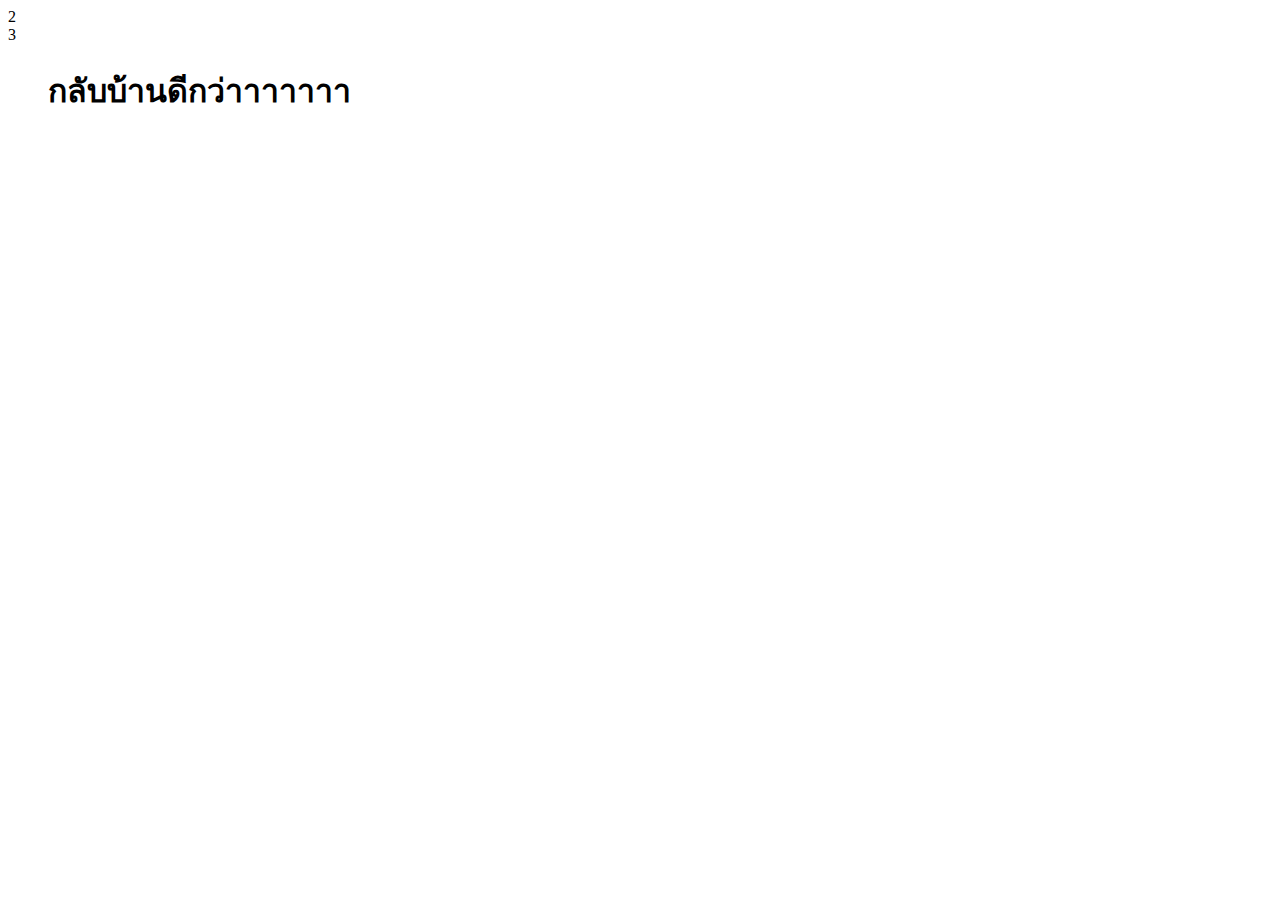
==== HTML/index.html @ 922225ed "Create index.html" ====
<!DOCTYPE html>
<html lang="en">
  <head>
    <meta charset="UTF-8" />
    <meta name="viewport" content="width=device-width, initial-scale=1.0" />
    <title>Document</title>
    <link rel="stylesheet" href="style.css" />
  </head>
  <body>
    <div id="box" class="box"></div>
    <div id="choose-box">
      <div id="choose1" class="choose"></div>
      <div id="choose2" class="choose">2</div>
      <div id="choose3" class="choose">3</div>
    </div>
    <div id="text-box" class="box">
      <div id="word">
        <dd>
          <h1 id="text">กลับบ้านดีกว่าาาาาาา</h1>
        </dd>
      </div>
    </div>
  </body>
  <script src="game.js"></script>
</html>
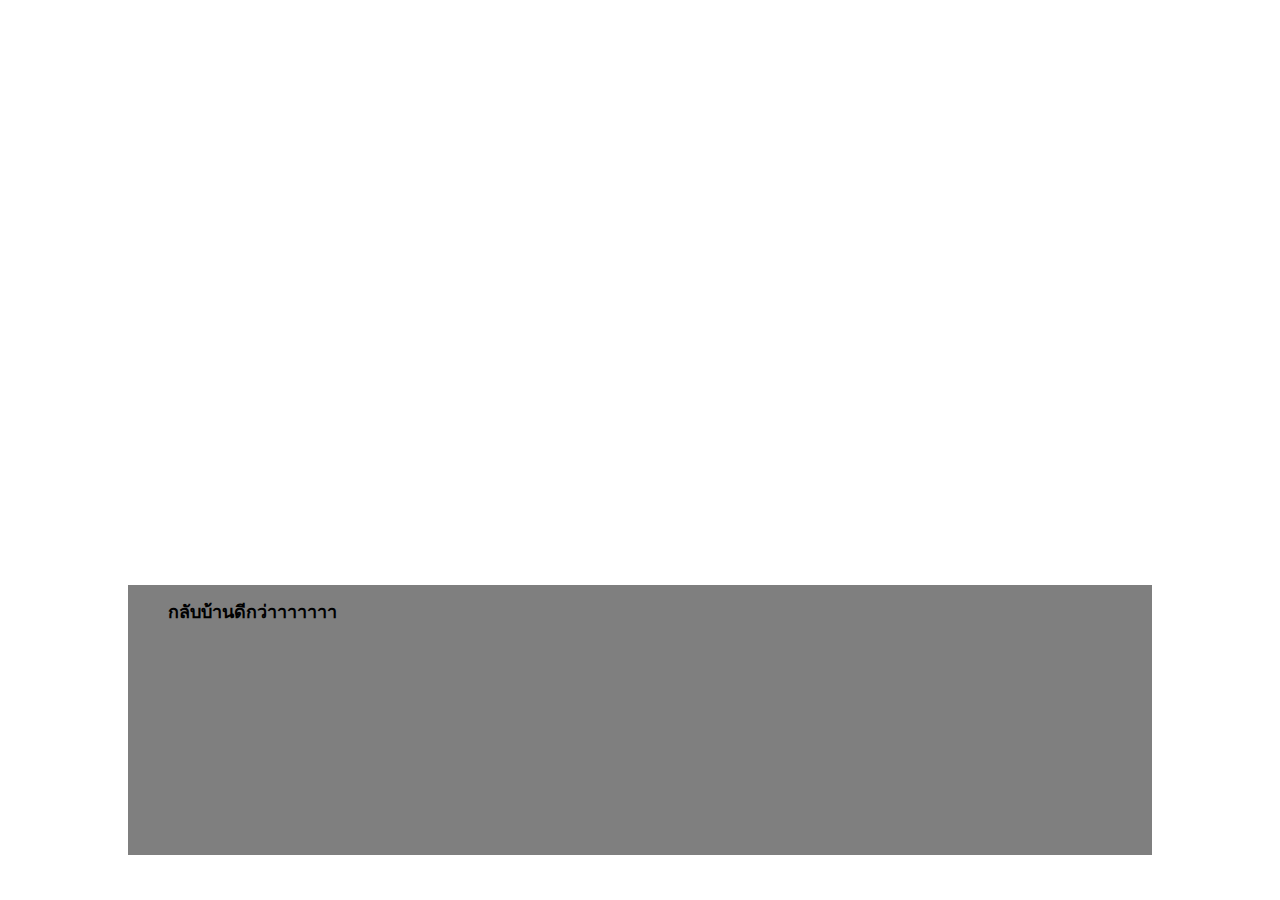
==== commit c6a98f8f: "Update index.html" ====
--- a/HTML/index.html
+++ b/HTML/index.html
@@ -4,7 +4,7 @@
     <meta charset="UTF-8" />
     <meta name="viewport" content="width=device-width, initial-scale=1.0" />
     <title>Document</title>
-    <link rel="stylesheet" href="style.css" />
+    <link rel="stylesheet" href="/CSS/style.css" />
   </head>
   <body>
     <div id="box" class="box"></div>
--- a/CSS/style.css
+++ b/CSS/style.css
@@ -0,0 +1,42 @@
+
+.box{
+    position: absolute;
+    top: 80%;
+    left: 50%;
+    transform: translate(-50%,-50%);
+    width: 80%;
+    height: 30%;
+}
+#box{
+    background-color: #000;
+    opacity: 0.5;
+    z-index: 1;
+}
+.choose{
+    position: absolute;
+    left: 50%;
+    transform: translate(-50%,-50%);
+    width: 30%;
+    height: 5%;
+    background-color: #aaa;
+    text-align: center;
+    font-size: 4vh;
+    opacity: 0;
+    margin: auto;
+}
+#text{
+    font-size: 2vh;
+}
+.choose{
+    cursor: default;
+    font-size: 3vh;
+}
+#choose1{
+    top: 50%;
+}
+#choose2{
+    top: 45%;
+}
+#choose3{
+    top: 39.9%;
+}
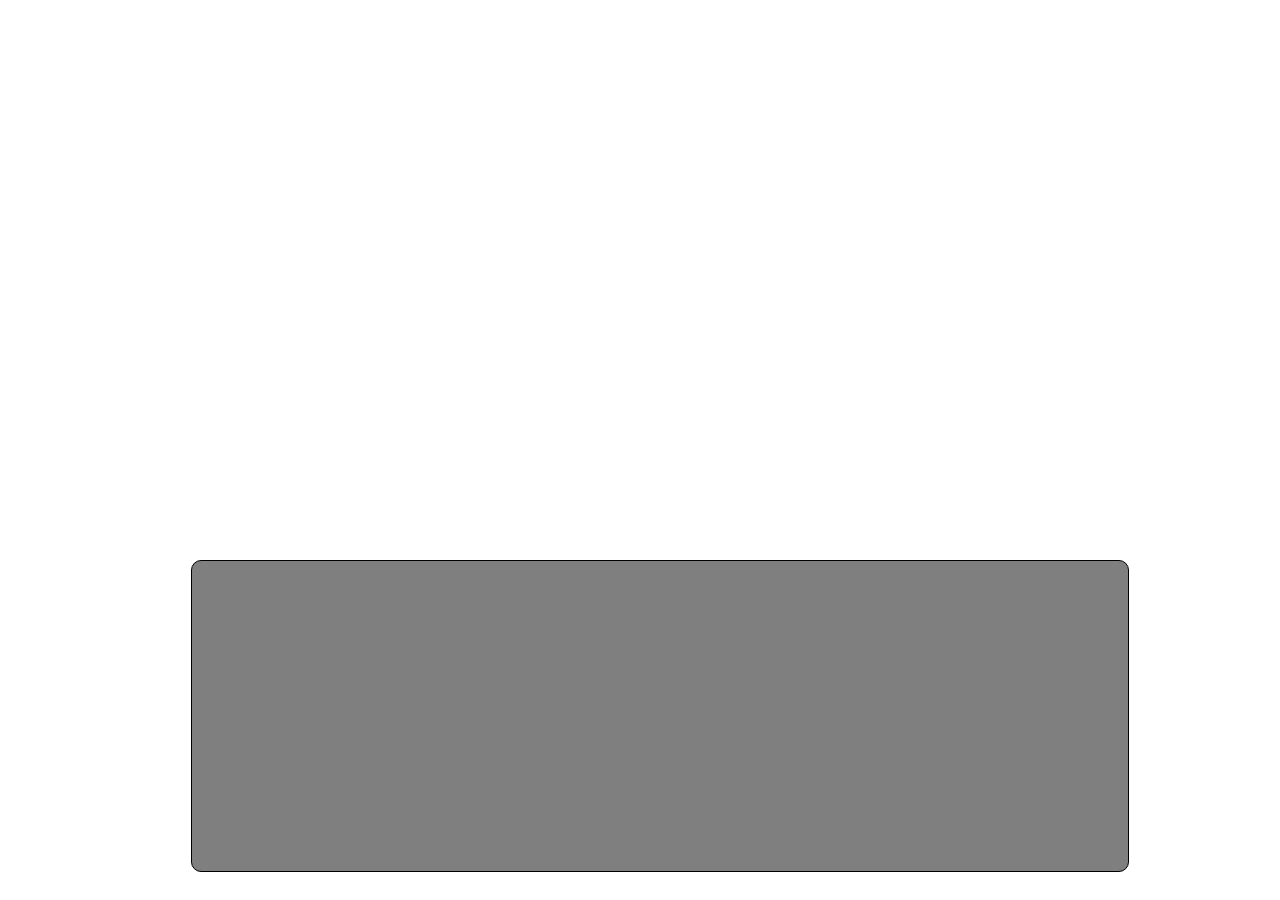
==== commit f4140622: "Update index.html" ====
--- a/HTML/index.html
+++ b/HTML/index.html
@@ -7,19 +7,14 @@
     <link rel="stylesheet" href="/CSS/style.css" />
   </head>
   <body>
-    <div id="box" class="box"></div>
+    <div id="text-box" class="box first-line">
+        <h1 id="text"></h1>
+    </div>
     <div id="choose-box">
       <div id="choose1" class="choose"></div>
-      <div id="choose2" class="choose">2</div>
-      <div id="choose3" class="choose">3</div>
+      <div id="choose2" class="choose"></div>
+      <div id="choose3" class="choose"></div>
     </div>
-    <div id="text-box" class="box">
-      <div id="word">
-        <dd>
-          <h1 id="text">กลับบ้านดีกว่าาาาาาา</h1>
-        </dd>
-      </div>
-    </div>
+    <script src="/JS/script.js"></script>
   </body>
-  <script src="game.js"></script>
 </html>
--- a/CSS/style.css
+++ b/CSS/style.css
@@ -1,42 +1,65 @@
+body {
+  font-family: Arial, sans-serif;
+}
+.box {
+  position: absolute;
+  left: 50%;
+  transform: translateX(-50%);
+  width: 80%;
+  height: 30%;
+  border: 1px solid #000;
+  background-color: rgba(0, 0, 0, 0.5);
+  z-index: 1;
+}
 
-.box{
-    position: absolute;
-    top: 80%;
-    left: 50%;
-    transform: translate(-50%,-50%);
-    width: 80%;
-    height: 30%;
+#text {
+  font-size: 3vh;
+  color: #fff;
 }
-#box{
-    background-color: #000;
-    opacity: 0.5;
-    z-index: 1;
+
+.choose {
+  position: absolute;
+  left: 50%;
+  transform: translateX(-50%);
+  width: 30%;
+  height: 5%;
+  background-color: #aaa;
+  text-align: center;
+  font-size: 4vh;
+  opacity: 0;
+  margin: 10px 0;
+  border: 1px solid #000;
+  cursor: default;
+  pointer-events: none;
+  transition: opacity 0.3s ease, cursor 0.3s ease;
+  z-index: 2;
 }
-.choose{
-    position: absolute;
-    left: 50%;
-    transform: translate(-50%,-50%);
-    width: 30%;
-    height: 5%;
-    background-color: #aaa;
-    text-align: center;
-    font-size: 4vh;
-    opacity: 0;
-    margin: auto;
+
+.choose.visible {
+  cursor: pointer;
+  pointer-events: auto;
 }
-#text{
-    font-size: 2vh;
+
+#choose1 {
+  top: 30%;
 }
-.choose{
-    cursor: default;
-    font-size: 3vh;
+
+#choose2 {
+  top: 40%;
 }
-#choose1{
-    top: 50%;
+
+#choose3 {
+  top: 50%;
 }
-#choose2{
-    top: 45%;
+
+#text-box {
+  position: absolute;
+  top: 60%;
+  width: 70%;
+  background-color: rgba(0, 0, 0, 0.5);
+  padding: 20px;
+  border-radius: 10px;
+  cursor: pointer;
+  margin: 20px;
+  text-indent: 30px;
 }
-#choose3{
-    top: 39.9%;
-}
